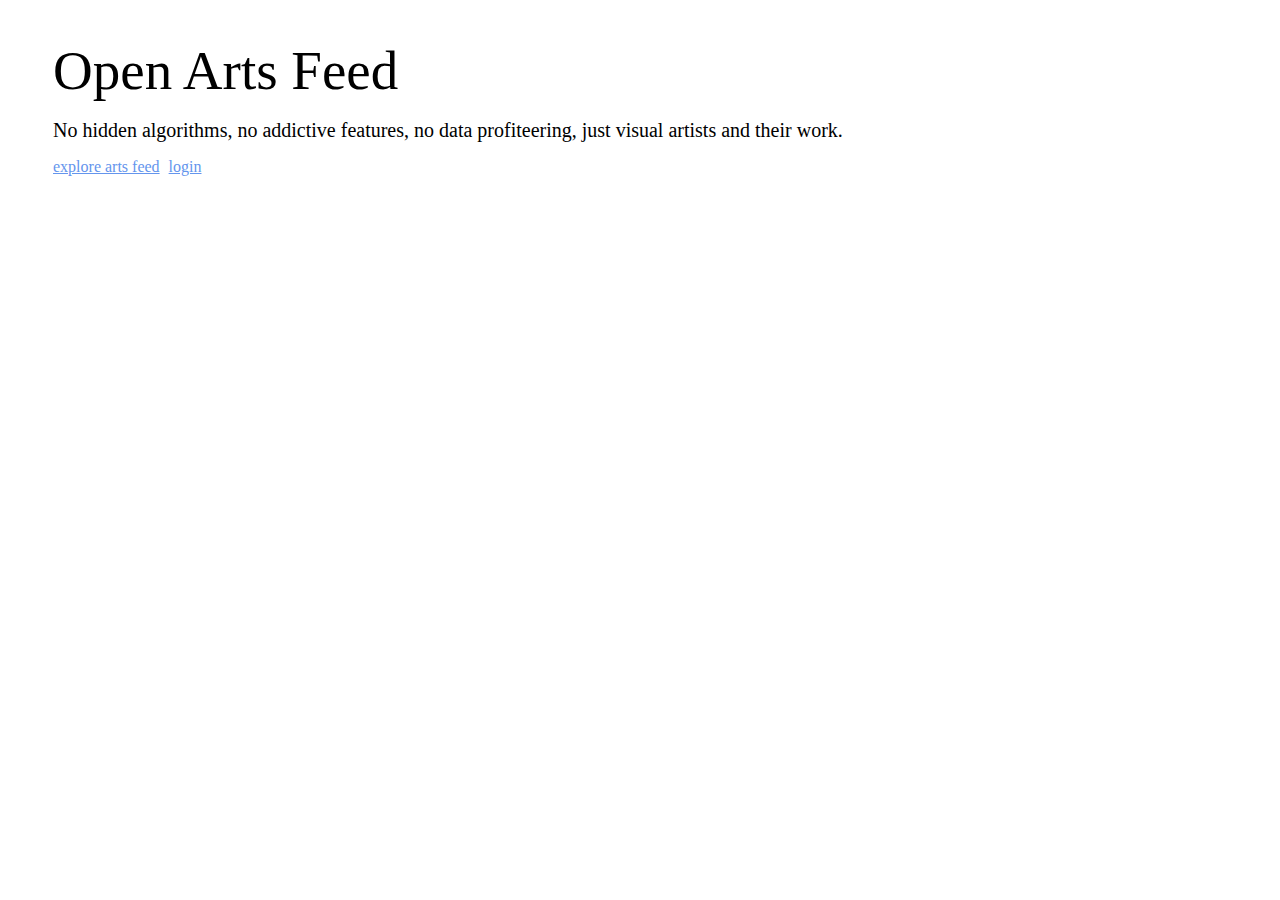
==== index.html @ 04516a46 "Add dummy text" ====
<!DOCTYPE html>
<html lang="en">
<head>
  <meta charset="UTF-8">
  <meta name="viewport" content="width=device-width, initial-scale=1.0">
  <link rel="stylesheet" href="app.css">
  <title>Document</title>
</head>
<body>
  <h1>Open Arts Feed</h1>
  <h3>No hidden algorithms, no addictive features, no data profiteering, just visual artists and their work.</h3>
  <a href="#">explore arts feed</a>
  <a href="#">login</a>
</body>
</html>
---- app.css ----
body {
  padding: 25px 25px 25px 45px;
}

h1 {
  font-size: 55px;
  margin: 0px 25px 0px 0px;
  line-height: 75px;
  font-weight: 100;
}

h3 {
  font-size: 20px;
  margin: 10px 25px 15px 0px;
  line-height: 25px;
  font-weight: 100;
}

a {
  color: cornflowerblue;
  margin: 0 5px 0 0px;
}
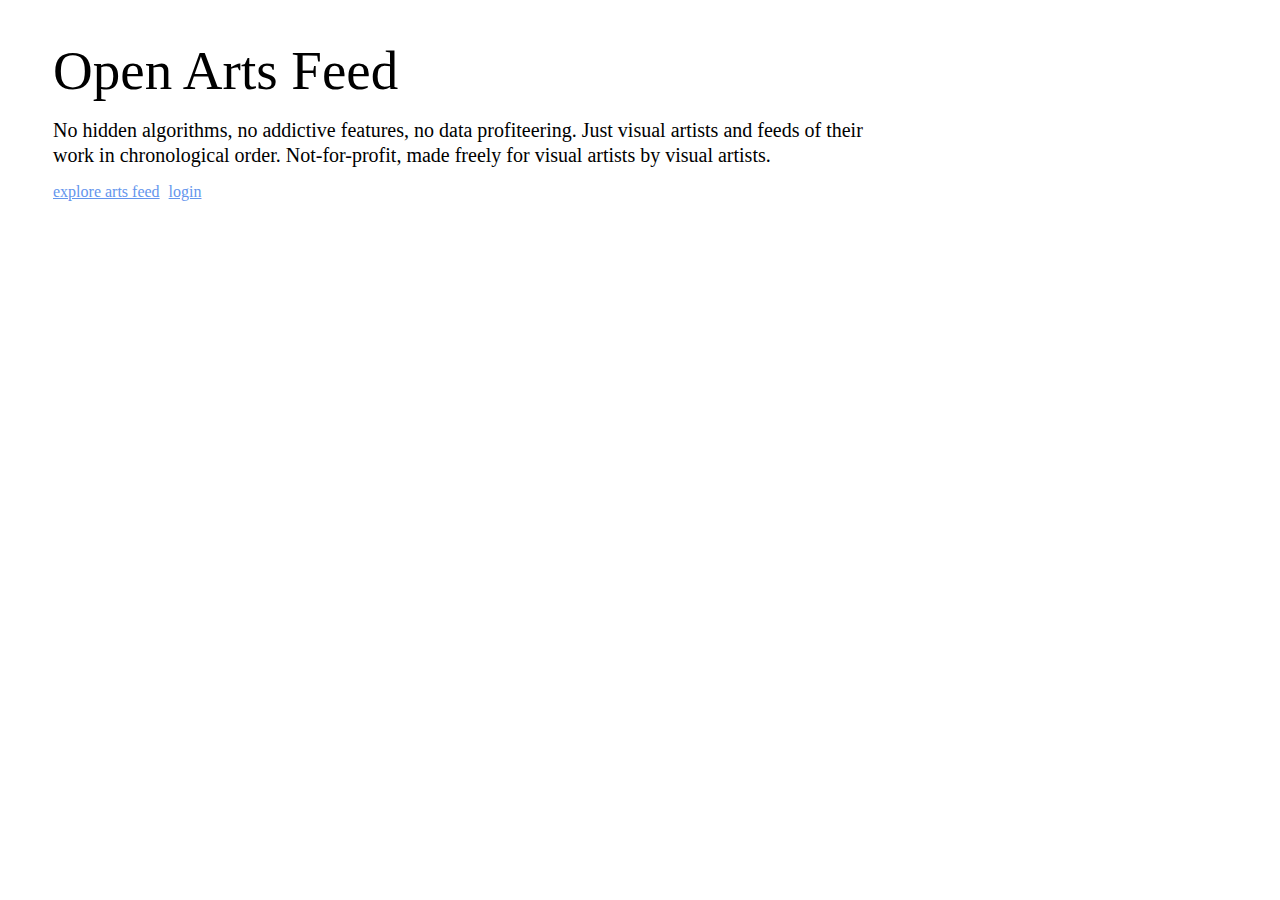
==== commit 6265c07f: "Get feed preview page made" ====
--- a/index.html
+++ b/index.html
@@ -4,12 +4,12 @@
   <meta charset="UTF-8">
   <meta name="viewport" content="width=device-width, initial-scale=1.0">
   <link rel="stylesheet" href="app.css">
-  <title>Document</title>
+  <title>Open Arts Feed</title>
 </head>
 <body>
   <h1>Open Arts Feed</h1>
-  <h3>No hidden algorithms, no addictive features, no data profiteering, just visual artists and their work.</h3>
-  <a href="#">explore arts feed</a>
+  <h3>No hidden algorithms, no addictive features, no data profiteering. Just visual artists and feeds of their work in chronological order. Not-for-profit, made freely for visual artists by visual artists.</h3>
+  <a href="./feed.html">explore arts feed</a>
   <a href="#">login</a>
 </body>
 </html>--- a/app.css
+++ b/app.css
@@ -1,5 +1,6 @@
 body {
   padding: 25px 25px 25px 45px;
+  width: 850px;
 }
 
 h1 {
@@ -19,4 +20,13 @@
 a {
   color: cornflowerblue;
   margin: 0 5px 0 0px;
+}
+
+button {
+  /* border: 1px solid black; */
+  padding: 5px 17.5px;
+  border-radius: 5px;
+  cursor: pointer;
+  /* background-color: cornflowerblue; */
+  /* color: white; */
 }